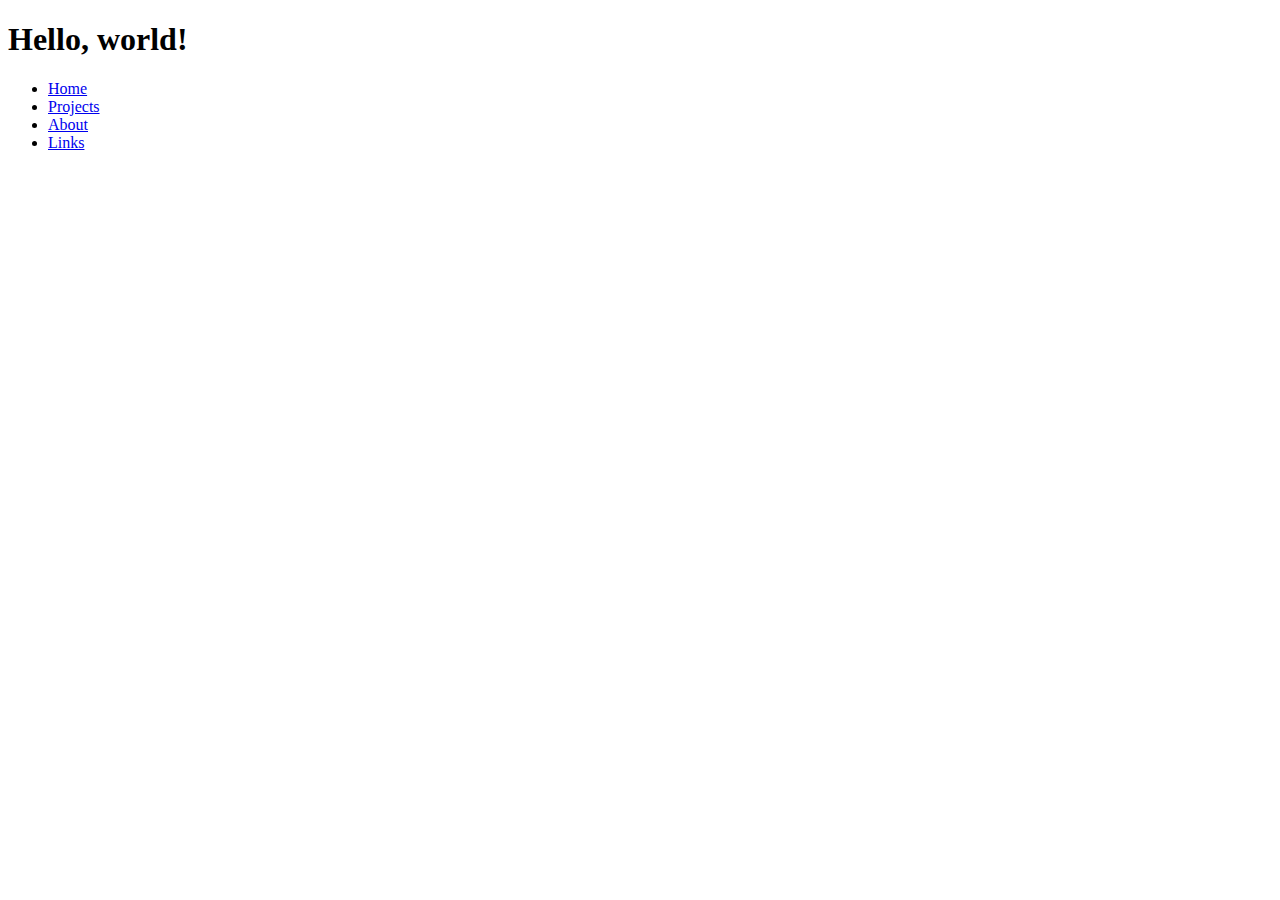
==== Links.html @ a9b33f34 "Add files via upload" ====
<!doctype html>
<html lang="en">
  <head>
    <!-- Required meta tags -->
    <meta charset="utf-8">
    <meta name="viewport" content="width=device-width, initial-scale=1">

    <!-- Bootstrap CSS -->
    <link href="https://cdn.jsdelivr.net/npm/bootstrap@5.1.3/dist/css/bootstrap.min.css" rel="stylesheet" integrity="sha384-1BmE4kWBq78iYhFldvKuhfTAU6auU8tT94WrHftjDbrCEXSU1oBoqyl2QvZ6jIW3" crossorigin="anonymous">

    <title>Hello, world!</title>
  </head>
  <body>
    <h1>Hello, world!</h1>

    
    <ul class="nav justify-content-end">
        <li class="nav-item">
          <a class="nav-link" href="index.html" aria-current="page" href="#">Home</a>
        </li>
        <li class="nav-item">
          <a class="nav-link" href="projects.html">Projects</a>
        </li>
        <li class="nav-item">
          <a class="nav-link" href="About1.hmtl">About</a>
        </li>
        <li class="nav-item">
          <a class="nav-link" href="Links.html">Links</a>
        </li>
      </ul>

    <!-- Optional JavaScript; choose one of the two! -->

    <!-- Option 1: Bootstrap Bundle with Popper -->
    <script src="https://cdn.jsdelivr.net/npm/bootstrap@5.1.3/dist/js/bootstrap.bundle.min.js" integrity="sha384-ka7Sk0Gln4gmtz2MlQnikT1wXgYsOg+OMhuP+IlRH9sENBO0LRn5q+8nbTov4+1p" crossorigin="anonymous"></script>

    <!-- Option 2: Separate Popper and Bootstrap JS -->
    <!--
    <script src="https://cdn.jsdelivr.net/npm/@popperjs/core@2.10.2/dist/umd/popper.min.js" integrity="sha384-7+zCNj/IqJ95wo16oMtfsKbZ9ccEh31eOz1HGyDuCQ6wgnyJNSYdrPa03rtR1zdB" crossorigin="anonymous"></script>
    <script src="https://cdn.jsdelivr.net/npm/bootstrap@5.1.3/dist/js/bootstrap.min.js" integrity="sha384-QJHtvGhmr9XOIpI6YVutG+2QOK9T+ZnN4kzFN1RtK3zEFEIsxhlmWl5/YESvpZ13" crossorigin="anonymous"></script>
    -->
  </body>
</html>
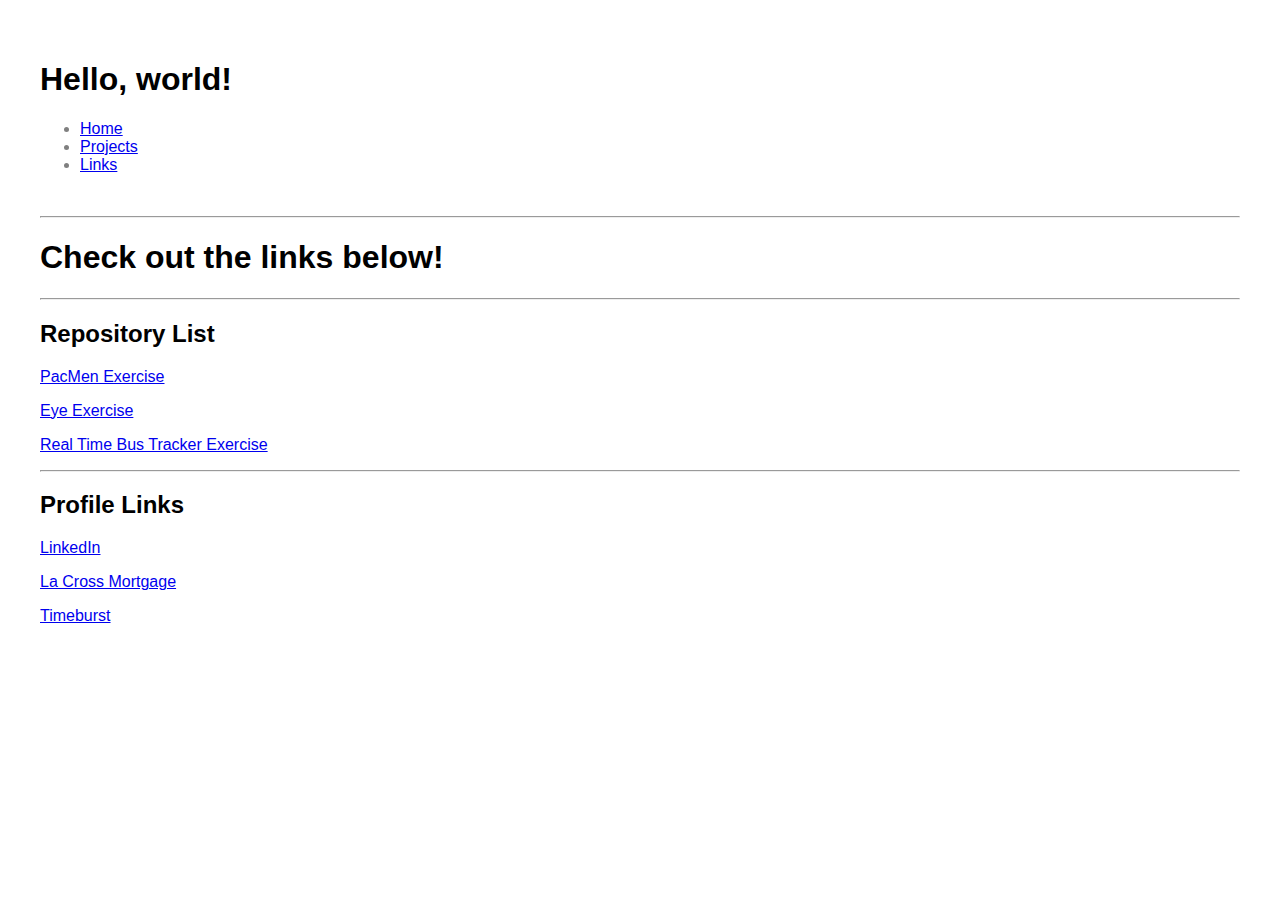
==== commit 6fcaed7a: "added files from desktop" ====
--- a/Links.html
+++ b/Links.html
@@ -7,28 +7,46 @@
 
     <!-- Bootstrap CSS -->
     <link href="https://cdn.jsdelivr.net/npm/bootstrap@5.1.3/dist/css/bootstrap.min.css" rel="stylesheet" integrity="sha384-1BmE4kWBq78iYhFldvKuhfTAU6auU8tT94WrHftjDbrCEXSU1oBoqyl2QvZ6jIW3" crossorigin="anonymous">
-
-    <title>Hello, world!</title>
+    <link href="portcss.css" rel="stylesheet">
+    <title>Links</title>
   </head>
   <body>
     <h1>Hello, world!</h1>
 
     
     <ul class="nav justify-content-end">
-        <li class="nav-item">
-          <a class="nav-link" href="index.html" aria-current="page" href="#">Home</a>
-        </li>
-        <li class="nav-item">
-          <a class="nav-link" href="projects.html">Projects</a>
-        </li>
-        <li class="nav-item">
-          <a class="nav-link" href="About1.hmtl">About</a>
-        </li>
-        <li class="nav-item">
-          <a class="nav-link" href="Links.html">Links</a>
-        </li>
-      </ul>
+      <li class="nav-item">
+        <a class="nav-link" href="index.html" aria-current="page" href="#">Home</a>
+      </li>
+      <li class="nav-item">
+        <a class="nav-link" href="projects.html">Projects</a>
+      </li>
+      <li class="nav-item">
+        <a class="nav-link" href="Links.html">Links</a>
+      </li>
+    </ul>
+    <br>
+    <div>
 
+      <div>
+      <hr class="rounded">
+
+      <div class="bodyItems">
+        <h1>Check out the links below!</h1>
+        <hr class="rounded">
+
+     <h2>Repository List</h2>
+     <p><a href="https://github.com/chrislacross/pacmen-exercise" target="_blank">PacMen Exercise</a></p>
+     <p><a href="https://github.com/chrislacross/eye-exercise.git" target="_blank">Eye Exercise</a></p>
+     <p><a href="https://github.com/chrislacross/real-time-bus-tracker-exercise.git" target="_blank">Real Time Bus Tracker Exercise</a></p>
+    </div>
+    <hr class="rounded">
+    <h2>Profile Links</h2>
+    <p><a href="https://www.linkedin.com/in/chris-la-cross-88735814b/" target="_blank">LinkedIn</a></p>
+    <p><a href="https://rgvprequal.com/" target="_blank">La Cross Mortgage</a></p>
+    <p><a href="https://www.timeburst.com/" target="_blank">Timeburst</a></p>
+   </div>
+  </div>
     <!-- Optional JavaScript; choose one of the two! -->
 
     <!-- Option 1: Bootstrap Bundle with Popper -->
--- a/portcss.css
+++ b/portcss.css
@@ -0,0 +1,38 @@
+body{
+    margin:0;
+    padding:40px;
+    overflow-x: hidden;
+    font-family: sans-serif;
+  }
+
+  .progress{
+      width: 60%;
+    
+  }
+
+  .container {
+    position: relative;
+    overflow: hidden;
+    width: 100%;
+    padding-top: 0; /* 16:9 Aspect Ratio (divide 9 by 16 = 0.5625) */
+  }
+
+  .responsive-iframe {
+     width: 85%;
+     height: 500px;
+   
+  }
+
+  .nav-item {
+      color: gray;
+  }
+
+  .d-grid {
+    font: white;
+  }
+
+  .responsive-iframe-1 {
+    height: 300px;
+    width: 450px;
+
+  }